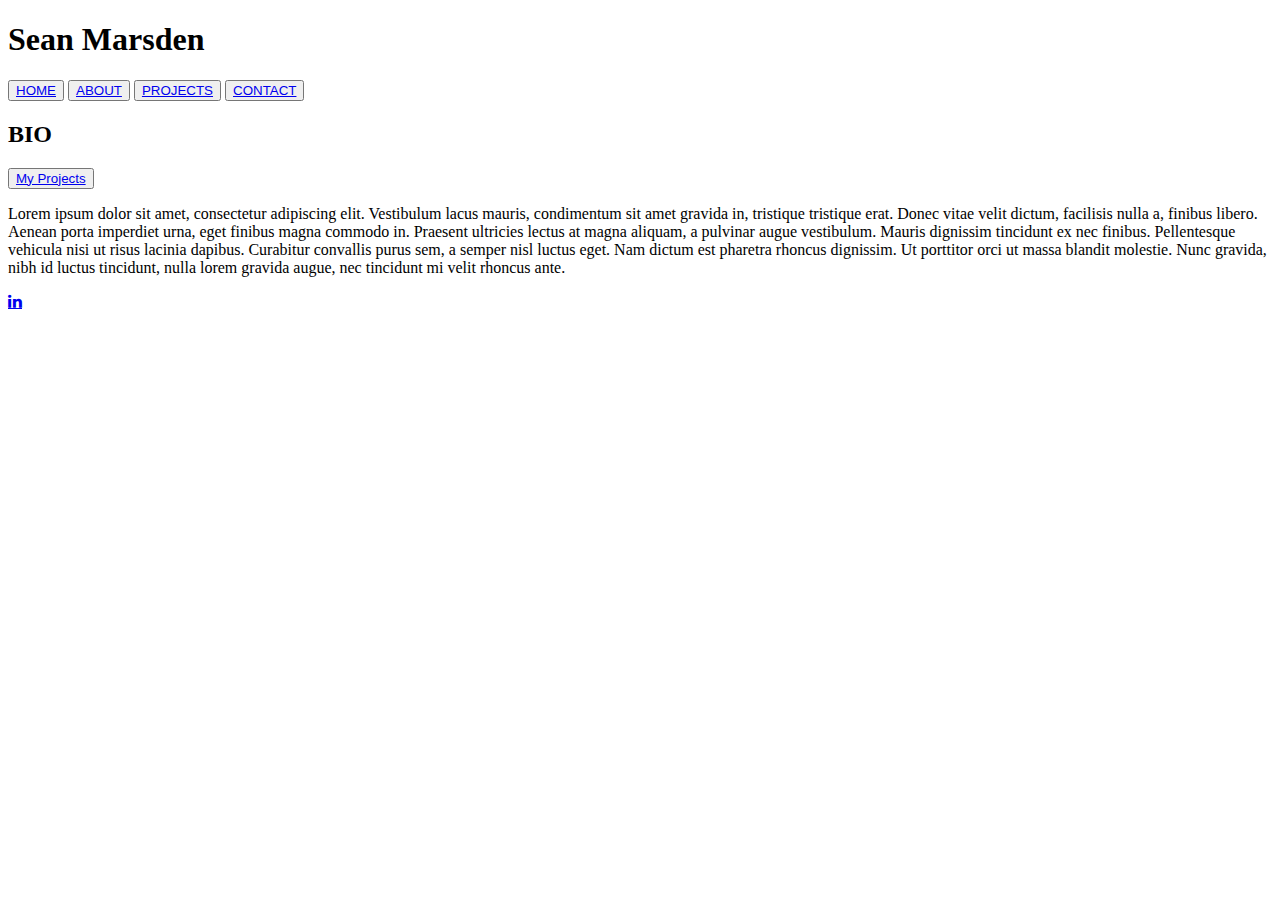
==== about.html @ 41df45c2 "all html loaded" ====
<!DOCTYPE html>
<html lang="en">

<head>
    <meta charset="UTF-8">
    <meta name="viewport" content="width=device-width, initial-scale=1.0">
    <link rel="stylesheet" href="style/about.css" />
    <title>Document</title>
</head>

<body>
    <header>
        <h1> Sean Marsden </h1>
        <nav>
            <button><a href="index.html">HOME</a></button>
            <button><a href="about.html">ABOUT</a></button>
            <button><a href="projects.html">PROJECTS</a></button>
            <button><a href="contact.html">CONTACT</a></button>
        </nav>
    </header>
    <section class="topsection">

        <div class="description">
            <h2>BIO</h2>
            <button><a href="projects.html">My Projects</a></button>
            <p>Lorem ipsum dolor sit amet, consectetur adipiscing elit. Vestibulum lacus mauris, condimentum sit amet
                gravida in, tristique tristique erat. Donec vitae velit dictum, facilisis nulla a, finibus libero.
                Aenean porta imperdiet urna, eget finibus magna commodo in. Praesent ultricies lectus at magna aliquam,
                a pulvinar augue vestibulum. Mauris dignissim tincidunt ex nec finibus. Pellentesque vehicula nisi ut
                risus lacinia dapibus. Curabitur convallis purus sem, a semper nisl luctus eget. Nam dictum est pharetra
                rhoncus dignissim. Ut porttitor orci ut massa blandit molestie. Nunc gravida, nibh id luctus tincidunt,
                nulla lorem gravida augue, nec tincidunt mi velit rhoncus ante. </p>


        </div>

    </section>

    <footer>


        <!-- Add icon library -->
        <link rel="stylesheet"
            href="https://cdnjs.cloudflare.com/ajax/libs/font-awesome/4.7.0/css/font-awesome.min.css">

        <!-- Add font awesome icons -->
        <a href="#" class="fa fa-linkedin"></a>



    </footer>
</body>

</html>
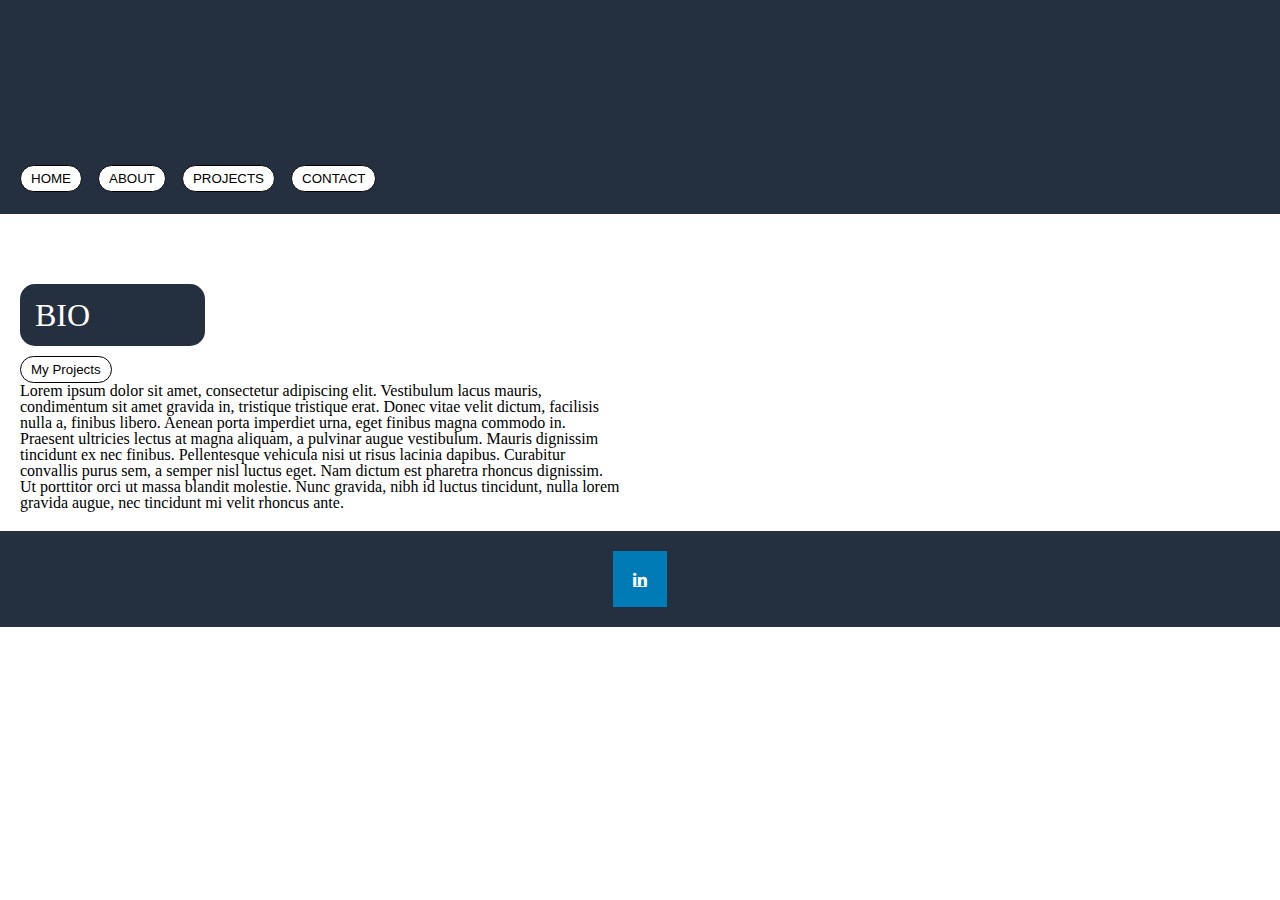
==== commit 177e6787: "home page almost complete, social media icons in footer are linked" ====
--- a/about.html
+++ b/about.html
@@ -10,7 +10,7 @@
 
 <body>
     <header>
-        <h1> Sean Marsden </h1>
+        <h1><link href="https://fonts.googleapis.com/css2?family=Amatic+SC:wght@700&family=Comforter+Brush&family=Dancing+Script:wght@700&family=Permanent+Marker&display=swap" rel="stylesheet">Sean Marsden</h1>
         <nav>
             <button><a href="index.html">HOME</a></button>
             <button><a href="about.html">ABOUT</a></button>
--- a/style/about.css
+++ b/style/about.css
@@ -0,0 +1,524 @@
+html,
+body,
+div,
+span,
+applet,
+object,
+iframe,
+h1,
+h2,
+h3,
+h4,
+h5,
+h6,
+p,
+blockquote,
+pre,
+a,
+abbr,
+acronym,
+address,
+big,
+cite,
+code,
+del,
+dfn,
+em,
+img,
+ins,
+kbd,
+q,
+s,
+samp,
+small,
+strike,
+strong,
+sub,
+sup,
+tt,
+var,
+b,
+u,
+i,
+center,
+dl,
+dt,
+dd,
+ol,
+ul,
+li,
+fieldset,
+form,
+label,
+legend,
+table,
+caption,
+tbody,
+tfoot,
+thead,
+tr,
+th,
+td,
+article,
+aside,
+canvas,
+details,
+embed,
+figure,
+figcaption,
+footer,
+header,
+hgroup,
+menu,
+nav,
+output,
+ruby,
+section,
+summary,
+time,
+mark,
+audio,
+video {
+  margin: 0;
+  padding: 0;
+  /* border: 0;*/
+  font-size: 100%;
+  font: inherit;
+  vertical-align: baseline;
+}
+/* HTML5 display-role reset for older browsers */
+article,
+aside,
+details,
+figcaption,
+figure,
+footer,
+header,
+hgroup,
+menu,
+nav,
+section {
+  display: block;
+}
+body {
+  line-height: 1;
+  justify-content: space-around;
+}
+ol,
+ul {
+  list-style: none;
+}
+blockquote,
+q {
+  quotes: none;
+}
+blockquote:before,
+blockquote:after,
+q:before,
+q:after {
+  content: "";
+  content: none;
+}
+table {
+  border-collapse: collapse;
+  border-spacing: 0;
+}
+* {
+  box-sizing: border-box;
+  padding: 0;
+  margin: 0;
+  max-width: 100%;
+  /* border: 1px solid #242F40; */
+}
+
+header {
+  background-color: #242f40;
+  padding: 20px;
+  margin-bottom: 50px;
+  font-family: "Noto Serif Display", serif;
+  font-size: 4rem;
+  color: white;
+}
+h3 {
+  justify-content: space-around;
+  justify-items: space-around;
+}
+.img1 {
+  height: 200;
+  width: 200;
+}
+/*below is css annimation for the buttons*/
+.shake-bottom {
+  -webkit-animation: shake-bottom 0.8s cubic-bezier(0.455, 0.03, 0.515, 0.955)
+    both;
+  animation: shake-bottom 0.8s cubic-bezier(0.455, 0.03, 0.515, 0.955) both;
+}
+@-webkit-keyframes shake-bottom {
+  0%,
+  100% {
+    -webkit-transform: rotate(0deg);
+    transform: rotate(0deg);
+    -webkit-transform-origin: 50% 100%;
+    transform-origin: 50% 100%;
+  }
+  10% {
+    -webkit-transform: rotate(2deg);
+    transform: rotate(2deg);
+  }
+  20%,
+  40%,
+  60% {
+    -webkit-transform: rotate(-4deg);
+    transform: rotate(-4deg);
+  }
+  30%,
+  50%,
+  70% {
+    -webkit-transform: rotate(4deg);
+    transform: rotate(4deg);
+  }
+  80% {
+    -webkit-transform: rotate(-2deg);
+    transform: rotate(-2deg);
+  }
+  90% {
+    -webkit-transform: rotate(2deg);
+    transform: rotate(2deg);
+  }
+}
+@keyframes shake-bottom {
+  0%,
+  100% {
+    -webkit-transform: rotate(0deg);
+    transform: rotate(0deg);
+    -webkit-transform-origin: 50% 100%;
+    transform-origin: 50% 100%;
+  }
+  10% {
+    -webkit-transform: rotate(2deg);
+    transform: rotate(2deg);
+  }
+  20%,
+  40%,
+  60% {
+    -webkit-transform: rotate(-4deg);
+    transform: rotate(-4deg);
+  }
+  30%,
+  50%,
+  70% {
+    -webkit-transform: rotate(4deg);
+    transform: rotate(4deg);
+  }
+  80% {
+    -webkit-transform: rotate(-2deg);
+    transform: rotate(-2deg);
+  }
+  90% {
+    -webkit-transform: rotate(2deg);
+    transform: rotate(2deg);
+  }
+}
+
+.bounce-in-top {
+  -webkit-animation: bounce-in-top 1.1s alternate;
+  animation: bounce-in-top 1.1s alternate;
+}
+
+@import url("https://fonts.googleapis.com/css?family=Montserrat");
+body {
+  justify-content: space-around;
+
+}
+
+.title {
+  font-family: "Montserrat";
+  text-align: center;
+  color: #fff;
+  display: flex;
+  flex-direction: column;
+  align-items: center;
+  justify-content: center;
+  height: 25vh;
+  letter-spacing: 1px;
+}
+
+h1 {
+  background-image: url(https://media.giphy.com/media/5b9u8sfNYp4eXWwLYf/giphy.gif);
+  background-size: cover;
+  color: transparent;
+  -moz-background-clip: text;
+  -webkit-background-clip: text;
+  text-transform: uppercase;
+  font-family: 'Amatic SC', cursive;
+  font-size: 120px;
+  line-height: 0.75;
+  margin: 10px 0;
+}
+/* styling my button */
+
+.white-mode {
+  text-decoration: none;
+  padding: 7px 10px;
+  background-color: #122;
+  border-radius: 3px;
+  color: #fff;
+  transition: 0.35s ease-in-out;
+  position: absolute;
+  left: 15px;
+  bottom: 15px;
+  font-family: "Montserrat";
+}
+@-webkit-keyframes bounce-in-top {
+  0% {
+    -webkit-transform: translateY(-500px);
+    transform: translateY(-500px);
+    -webkit-animation-timing-function: ease-in;
+    animation-timing-function: ease-in;
+    opacity: 0;
+  }
+  38% {
+    -webkit-transform: translateY(0);
+    transform: translateY(0);
+    -webkit-animation-timing-function: ease-out;
+    animation-timing-function: ease-out;
+    opacity: 1;
+  }
+  55% {
+    -webkit-transform: translateY(-65px);
+    transform: translateY(-65px);
+    -webkit-animation-timing-function: ease-in;
+    animation-timing-function: ease-in;
+  }
+  72% {
+    -webkit-transform: translateY(0);
+    transform: translateY(0);
+    -webkit-animation-timing-function: ease-out;
+    animation-timing-function: ease-out;
+  }
+  81% {
+    -webkit-transform: translateY(-28px);
+    transform: translateY(-28px);
+    -webkit-animation-timing-function: ease-in;
+    animation-timing-function: ease-in;
+  }
+  90% {
+    -webkit-transform: translateY(0);
+    transform: translateY(0);
+    -webkit-animation-timing-function: ease-out;
+    animation-timing-function: ease-out;
+  }
+  95% {
+    -webkit-transform: translateY(-8px);
+    transform: translateY(-8px);
+    -webkit-animation-timing-function: ease-in;
+    animation-timing-function: ease-in;
+  }
+  100% {
+    -webkit-transform: translateY(0);
+    transform: translateY(0);
+    -webkit-animation-timing-function: ease-out;
+    animation-timing-function: ease-out;
+  }
+}
+@keyframes bounce-in-top {
+  0% {
+    -webkit-transform: translateY(-500px);
+    transform: translateY(-500px);
+    -webkit-animation-timing-function: ease-in;
+    animation-timing-function: ease-in;
+    opacity: 0;
+  }
+  38% {
+    -webkit-transform: translateY(0);
+    transform: translateY(0);
+    -webkit-animation-timing-function: ease-out;
+    animation-timing-function: ease-out;
+    opacity: 1;
+  }
+  55% {
+    -webkit-transform: translateY(-65px);
+    transform: translateY(-65px);
+    -webkit-animation-timing-function: ease-in;
+    animation-timing-function: ease-in;
+  }
+  72% {
+    -webkit-transform: translateY(0);
+    transform: translateY(0);
+    -webkit-animation-timing-function: ease-out;
+    animation-timing-function: ease-out;
+  }
+  81% {
+    -webkit-transform: translateY(-28px);
+    transform: translateY(-28px);
+    -webkit-animation-timing-function: ease-in;
+    animation-timing-function: ease-in;
+  }
+  90% {
+    -webkit-transform: translateY(0);
+    transform: translateY(0);
+    -webkit-animation-timing-function: ease-out;
+    animation-timing-function: ease-out;
+  }
+  95% {
+    -webkit-transform: translateY(-8px);
+    transform: translateY(-8px);
+    -webkit-animation-timing-function: ease-in;
+    animation-timing-function: ease-in;
+  }
+  100% {
+    -webkit-transform: translateY(0);
+    transform: translateY(0);
+    -webkit-animation-timing-function: ease-out;
+    animation-timing-function: ease-out;
+  }
+}
+
+.rotate-in-2-cw {
+  -webkit-animation: rotate-in-2-cw 2s cubic-bezier(0.25, 0.46, 0.45, 0.94) both;
+  animation: rotate-in-2-cw 2s cubic-bezier(0.25, 0.46, 0.45, 0.94) both;
+}
+@-webkit-keyframes rotate-in-2-cw {
+  0% {
+    -webkit-transform: rotate(-45deg);
+    transform: rotate(-45deg);
+    opacity: 0;
+  }
+  100% {
+    -webkit-transform: rotate(0);
+    transform: rotate(0);
+    opacity: 1;
+  }
+}
+@keyframes rotate-in-2-cw {
+  0% {
+    -webkit-transform: rotate(-45deg);
+    transform: rotate(-45deg);
+    opacity: 0;
+  }
+  100% {
+    -webkit-transform: rotate(0);
+    transform: rotate(0);
+    opacity: 1;
+  }
+}
+img {
+  border-radius: 3%;
+}
+footer {
+  background-color: #242f40;
+  text-align: center;
+  padding: 20px;
+}
+
+h2 {
+  background-color: #242f40;
+  padding: 15px;
+  width: 185px;
+  border-radius: 15px;
+  margin-bottom: 10px;
+  font-family: "Noto Serif Display", serif;
+  font-size: 2rem;
+  color: white;
+}
+.topsection {
+  display: flex;
+  flex-direction: row;
+  justify-content: space-between;
+  background-color: white;
+}
+
+.description {
+  padding: 20px;
+  width: 50%;
+}
+
+.row {
+  display: flex;
+  justify-content: space-evenly;
+  flex-direction: row;
+  padding: 50px;
+  background-color: #e5e5e5;
+  font-family: "Noto Serif Display", serif;
+  font-size: 1.5rem;
+  font-weight: 500;
+  color: black;
+}
+
+.portfolio-element {
+  text-align: center;
+}
+
+button {
+  background-color: white;
+  color: black;
+  border: black solid 1px;
+  padding: 5px 10px;
+  border-radius: 15px;
+  align-items: center;
+  justify-content: center;
+}
+
+button:hover {
+  background-color: black;
+  color: white;
+  border: white solid 1px;
+  padding: 5px 10px;
+}
+
+button a {
+  text-decoration: none;
+  color: inherit;
+  justify-content: space-around;
+}
+
+.fa-linkedin {
+  background: #007bb5;
+  color: white;
+  padding: 20px;
+}
+@media (max-width: 800px) {
+  .row div {
+    width: 20%;
+  }
+  .topsection img {
+    width: 40%;
+  }
+}
+@media (max-width: 500px) {
+  header {
+    display: flex;
+    flex-direction: column;
+    justify-content: center;
+    align-items: center;
+  }
+  nav {
+    display: flex;
+    flex-direction: column;
+    align-items: center;
+    width: 100%;
+  }
+  button {
+    width: 40%;
+    margin: 1% 0;
+  }
+  .topsection {
+    display: flex;
+    flex-direction: row;
+    align-items: center;
+  }
+  .topsection div {
+    width: 90%;
+  }
+  .row {
+    display: flex;
+    flex-wrap: wrap;
+    justify-content: space-around;
+  }
+  .row div {
+    width: 40%;
+    margin: 2%;
+  }
+}
+
+/*sean marsden*/